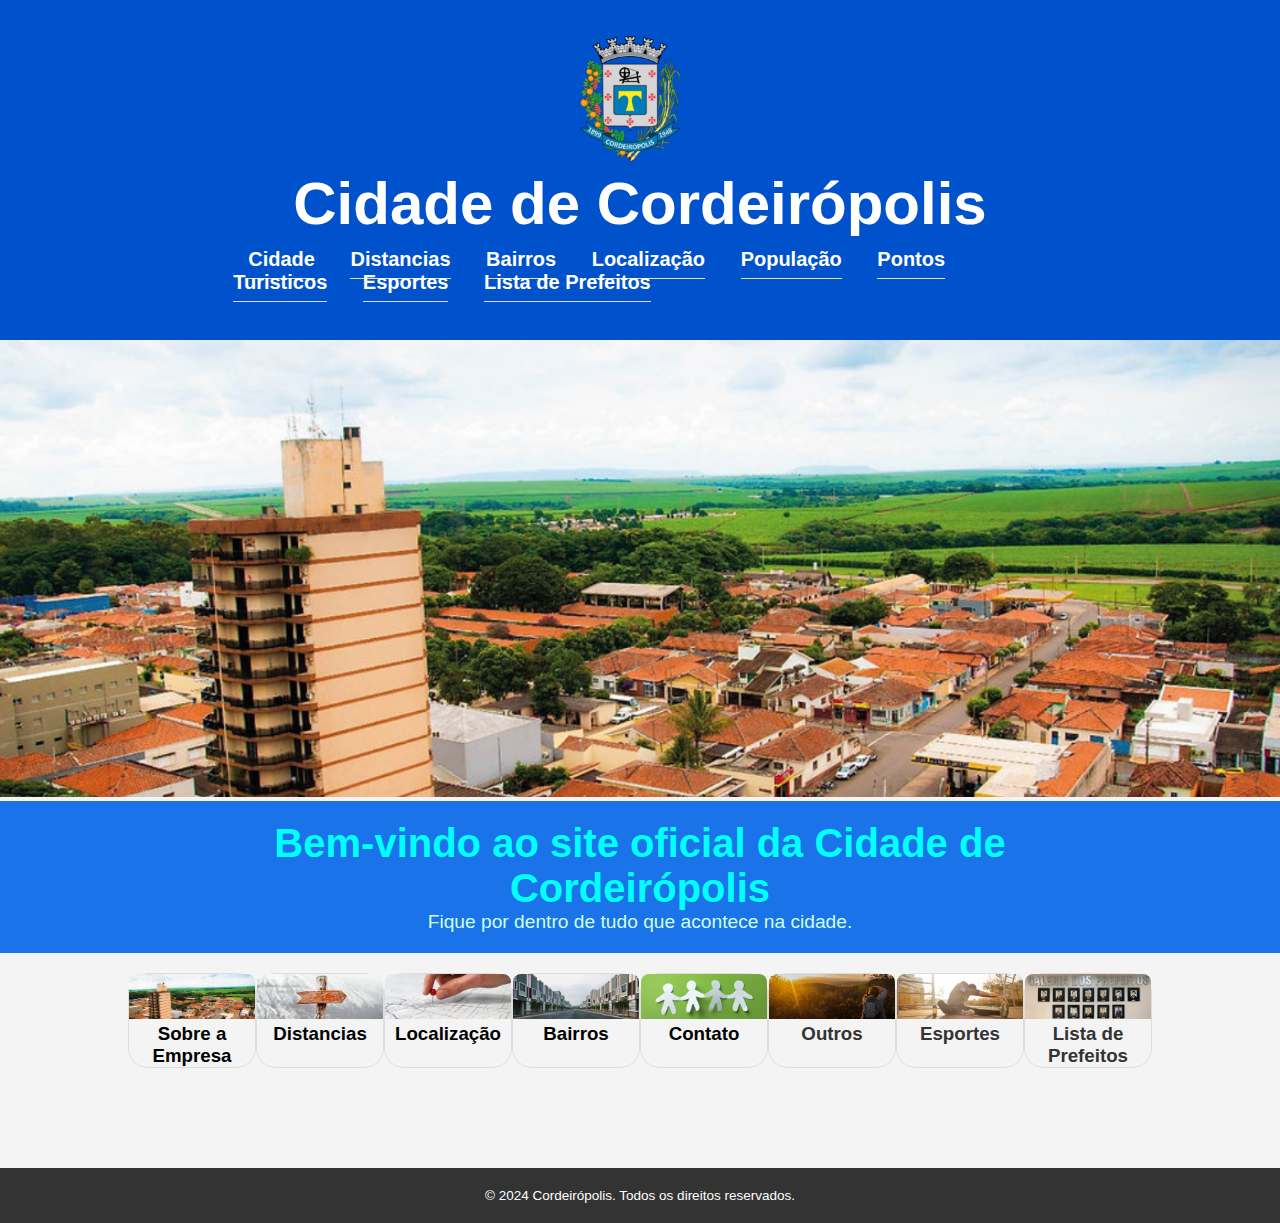
==== site_teste/index.html @ 88a85f2e "Add files via upload" ====
<!DOCTYPE html>
<html lang="pt-BR">
<head>
    <meta charset="UTF-8">
    <meta name="viewport" content="width=device-width, initial-scale=1.0">
    <meta name="description" content="Site oficial da Prefeitura de [Cidade]">
    <title>Cordeirópolis</title>
    <link rel="stylesheet" href="CSS/styleteste.css">
</head>
<body>

    <!-- Cabeçalho -->
    <header>
        <div class="container">
            <img src="imagens/brasao.png" alt="brasão" id="logo">
            <h1>Cidade de Cordeirópolis</h1>
            <nav>
                <ul>
                    <li><a href="a-cidade.html">Cidade</a></li>
                    <li><a href="distancias.html">Distancias</a></li>
                    <li><a href="bairros.html">Bairros</a></li>
                    <li><a href="localizacao.html">Localização</a></li>
                    <li><a href="populacao.html">População</a></li>
                    <li><a href="pontos-turisticos.html">Pontos Turisticos</a></li>
                    <li><a href="esportes.html">Esportes</a></li>
                    <li><a href="lista-de-prefeitos.html">Lista de Prefeitos</a></li>
                </ul>
            </nav>
        </div>
    </header>

    <section class="imagem_destaque">
        <img src="imagens/imagen_destaque.png" alt="Imagem Destaque">
    </section>
           
    <section id="banner">
        <div class="container">
            <h2>Bem-vindo ao site oficial da Cidade de Cordeirópolis</h2>
            <p>Fique por dentro de tudo que acontece na cidade.</p>
        </div>
    </section> 

    <!-- Sobre a cidade-->
    

    <div class="home">
        <div class="card">
        <a href="a-cidade.html">
            <img src="imagens/imagen_destaque.png" alt="cidade">
            <h3>Sobre a Empresa</h3>
            <!-- <p>Pagina com informações institucionais da Empresa</p> -->
        </a>
        </div>
    <div class="card">
        <a href="distancias.html">
        <img src="imagens/distancia.png" alt="distancia ">
        <h3>Distancias</h3>
        <!-- <p>Tabela com lista  de serviços prestados pela Empresa</p> -->
        </a>
    </div>
    <div class="card">
        <a href="localizacao.html">
            <img src="imagens/localizacao.png" alt="Localização">
            <h3>Localização</h3>
            <!-- <p>Galeria de  fotos institucionais ou de produtos da  Empresa</p> -->
        </a>
    </div>
    <div class="card">
        <a href="bairros.html">
            <img src="imagens/bairros.png" alt="bairros">
            <h3>Bairros</h3>
            <!-- <p>Lista de  videos relevantes  sobre  a Empresa e seus negocios</p> -->
        </a>
    </div>
    <div class="card">
        <a href="populacao.html">
            <img src="imagens/populacao.png" alt="População">
            <h3>Contato</h3>
            <!-- <p>Conheça nossa trajetoria de sucesso e crescimento constante</p> -->
        </a>
    </div>
    <div class="card">
        <img src="imagens/pontosturisticos.png" alt="pontos-turisticos">
        <h3>Outros</h3>
        <!-- <p>Lorem ipsum, dolor sit amet consectetur adipisicing elit. </p> -->
    
    </div>
    <div class="card">
        <img src="imagens/esportes.png" alt="Esportes">
        <h3>Esportes</h3>
        <!-- <p>Lorem ipsum, dolor sit amet consectetur adipisicing elit. </p> -->
    
    </div>
    <div class="card">
        <img src="imagens/listadeprefeitos.png" alt="lista-de-prefeitos">
        <h3>Lista de Prefeitos</h3>
        <!-- <p>Lorem ipsum, dolor sit amet consectetur adipisicing elit. </p> -->
    
    </div>
    
</div>
</main>

    <!-- Notícias
    <section id="noticias" class="container">
        <h2>Últimas Notícias</h2>
        <div class="noticia">
            <h3>Título da Notícia</h3>
            <p>Descrição curta da notícia...</p>
            <a href="#">Leia mais</a>
        </div>
        <div class="noticia">
            <h3>Título da Notícia</h3>
            <p>Descrição curta da notícia...</p>
            <a href="#">Leia mais</a>
        </div>
    </section> 

    <!-- Serviços
    <section id="servicos" class="container">
        <h2>Serviços Disponíveis</h2>
        <ul>
            <li><a href="#">Emissão de Certidões</a></li>
            <li><a href="#">Solicitação de Infraestrutura</a></li>
            <li><a href="#">Acessibilidade para Cidadãos</a></li>
        </ul>
    </section>  -->

    <!-- Contato 
    <section id="contato" class="container">
        <h2>Contato</h2>
        <p>Entre em contato conosco por meio do telefone ou e-mail abaixo:</p>
        <p>Telefone: (XX) XXXX-XXXX</p>
        <p>E-mail: contato@prefeitura.xxxxx.br</p>
    </section> -->

    <!-- Rodapé -->
    <footer>
        <div class="container">
            <p>&copy; 2024 Cordeirópolis. Todos os direitos reservados.</p>
        </div>
    </footer>

    <script src="script.js"></script>
</body>
</html>
---- site_teste/CSS/styleteste.css ----
@import url('https://fonts.googleapis.com/css2?family=Roboto:ital,wght@0,100;0,300;0,400;0,500;0,700;0,900;1,100;1,300;1,400;1,500;1,700;1,900&display=swap');
/* Resetando o estilo */
* {
    margin: 0;
    padding: 0;
    box-sizing: border-box;
}

/* Corpo da página */
body {
    font-family: Arial, sans-serif;
    background-color: #f4f4f4;
    color: #333;
}



/* Cabeçalho */
header {
    background-color: #0052cc;
    color: #fff;
    /* padding: 10px 0; */
    text-align: center;
    font-size: 30px;
}

header #logo {
    width: 100px;
    margin-right: 20px;
}

header nav ul {
    list-style: none;
    padding: 0;
    font-size: 20px;
    margin: 10px;
}

header nav ul li {
    display: inline;
    margin: 0 15px;
}

header nav ul li a {
    color: #fff;
    text-decoration: none;
    font-weight: bold;
}

/* IMAGEM DE DESTAQUE*/
.imagem_destaque img{
    width: 100%;
    
}

/* Banner Principal */
#banner {
    background-color: #1a73e8;
    color: #fff;
    padding: 0px;
    text-align: center;
}


#banner h2 {
    font-size: 2.5em;
    color: aqua;
}

#banner p {
    font-size: 1.2em;
    color: rgb(205, 255, 238);
}

.container {
    width: 80%;
    margin: 0 auto;
    padding: 20px 0;
}

/* sobre */
#sobre h2 {
    display: flex;
    color: #0052cc;
    justify-content: center;
    text-align: justify;
    font-size: 30px;

}

#sobre p {
        justify-content: center;
        text-align: justify;
}

.bandeira{
    display: flex;
    justify-content: center;
    
}

video{
    width: 100%;
}
iframe{
    width: 100%;
    height: 60vh;
}

/* Bairros */
#bairros h2 {
    display: flex;
    color: #0052cc;
    justify-content: center;
    text-align: justify;
    font-size: 30px;

}

#bairros h3{
    display: flex;
    color: #1a73e8;
    justify-content: center;
    font-size: 25px;
}

#bairros p {
    display: flex;
        justify-content: center;
        text-align: justify;
        text-decoration: underline;
} 

/* Pontos Turisticos */
#pontosturisticos h2 {
    display: flex;
    text-align: justify;
    justify-content: center;
    color: #0052cc;
    font-size: 50px;
    
}
#pontosturisticos h5{
    display: flex;
    text-align: justify;
    justify-content: center;
    color: #4e5868;
    font-size: 15px;

}
#pontosturisticos h3{
    display: flex;
    text-align: justify;
    justify-content: center;
    font-size: 35px;
    color: #48b362;
}
#pontosturisticos p{
    display: flex;
    justify-content: center;
    text-align: justify;
    /* margin-left: 250px;
    margin-right: 250px; */
}
.lagouniao{
    display: flex;
    justify-content: center;
    /* border: 1px solid #000 */    
    border-radius: 8px;
    img{
        width: 100%;
    } 
}
.autodromo{
    display: flex;
    justify-content: center;
    img{
        width: 100%;
    }
}
.centrocultural{
    display: flex;
    justify-content: center;
    img{
        width: 100%;
    }
}
.museu{
    display: flex;
    justify-content: center;
    img{
        width: 100%;
    }
}
.rotaciclista{
    display: flex;
    justify-content: center;
    img{
        width: 100%;
    }
}
.mirante{
    display: flex;
    justify-content: center;
    img{
        width: 100%;
    }
}


/* População TESTE */
 #populacao h2{
    display: flex;
    text-align: justify;
    justify-content: center;
    color: #0052cc;
    font-size: 50px;
}


/* População 2 */
body {
    font-family: Arial, sans-serif;
    margin: 0;
    padding: 0;
    background-color: #f4f4f4;
    text-align: center; /* Centraliza os textos da página */
}

header {
    background-color: #0052cc;
    color: white;
    padding: 1rem;
}

main {
    padding: 2rem;
}

.info-box {
    background-color: white;
    border-radius: 8px;
    box-shadow: 0 0 10px rgba(0, 0, 0, 0.1);
    margin-bottom: 2rem;
    padding: 1rem;
    text-align: center; /* Centraliza o texto dentro das caixas */
    margin: 0 auto 2rem auto; /* Centraliza a caixa e adiciona margem inferior */
    max-width: 600px; /* Define uma largura máxima para a caixa */
}

.info-box h2 {
    color: #333;
    margin-bottom: 0.5rem;
}

.info-box p {
    color: #555;
    margin-bottom: 1rem;
}

ul {
    list-style-type: none;
    padding: 0;
    margin: 0 auto;
    display: inline-block; /* Centraliza a lista */
    text-align: left; /* Alinha os itens da lista à esquerda */
}

ul li {
    display: flex;
    justify-content: center;
    text-align: justify;
    padding: 0.5rem 0;
    border-bottom: 1px solid #ddd;
}

ul li strong {
    color: #333;
}


/* Localização */

body {
    font-family: Arial, sans-serif;
    margin: 0;
    padding: 0;
    background-color: #f4f4f4;
    text-align: center;
}

main {
    padding: 2rem;
}

.map-section {
    background-color: white;
    border-radius: 8px;
    box-shadow: 0 0 10px rgba(0, 0, 0, 0.1);
    margin-bottom: 2rem;
    padding: 1rem;
    display: inline-block;
    width: 80%;
}

.map-section h2 {
    color: #333;
    margin-bottom: 1rem;
}



/* Esportes */

#corridaautodromo{
    display: flex;
    text-align: justify;
    justify-content: center;
    color: #0052cc;
    font-size: 30px;
    h2{
        font-size: 30px;
    }
}

.demaio{
    display: flex;
    justify-content: center;
    /* border: 1px solid #000 */    
    border-radius: 8px;
    img{
        width: 90%;
    } 
}



.container {
    width: 70%;
    margin: auto;
    padding: 20px;
    /* box-shadow: 0 0 10px rgba(0, 0, 0, 0.1); */
    border-radius: 8px;
}



.content {
    margin-top: 20px;
}

.sport-section {
    margin-bottom: 40px;
}

.sport-section h2 {
    color: #333;
}

.sport-section p {
    color: #555;
}

.video {
    margin-top: 10px;
    text-align: center;
}

















/*Formatação da HOme*/
.home{
    display:flex;
    flex-wrap: wrap;
    margin-top: 20px;
    margin-bottom: 80px;
    justify-content: center;
    text-align: justify;
    

    .card{
        width: 10%;
        border: 1px solid #ddd;
        margin-bottom: 20px;
        text-align: center;
        border-radius: 20px;
        img{
            border-radius: 8px 8px 0px 0px;
            width: 100%;
        } 
        /* p {
            font-weight: 300;
            margin-left: 10px;
            margin-right: 10px;
        } */
        a {
            color: black;
            text-decoration: none;
        }
        a:hover{
            text-decoration: underline;
        }
    }
}


/* Rodapé */
footer {
    display: flex;
    font-size: 15px;
    background-color: #333;
    justify-content: space-between;
    align-items: center;
    color: #fff;
    text-align: center;
    padding: px 0;
}

footer p {
    font-size: 0.9em;
}
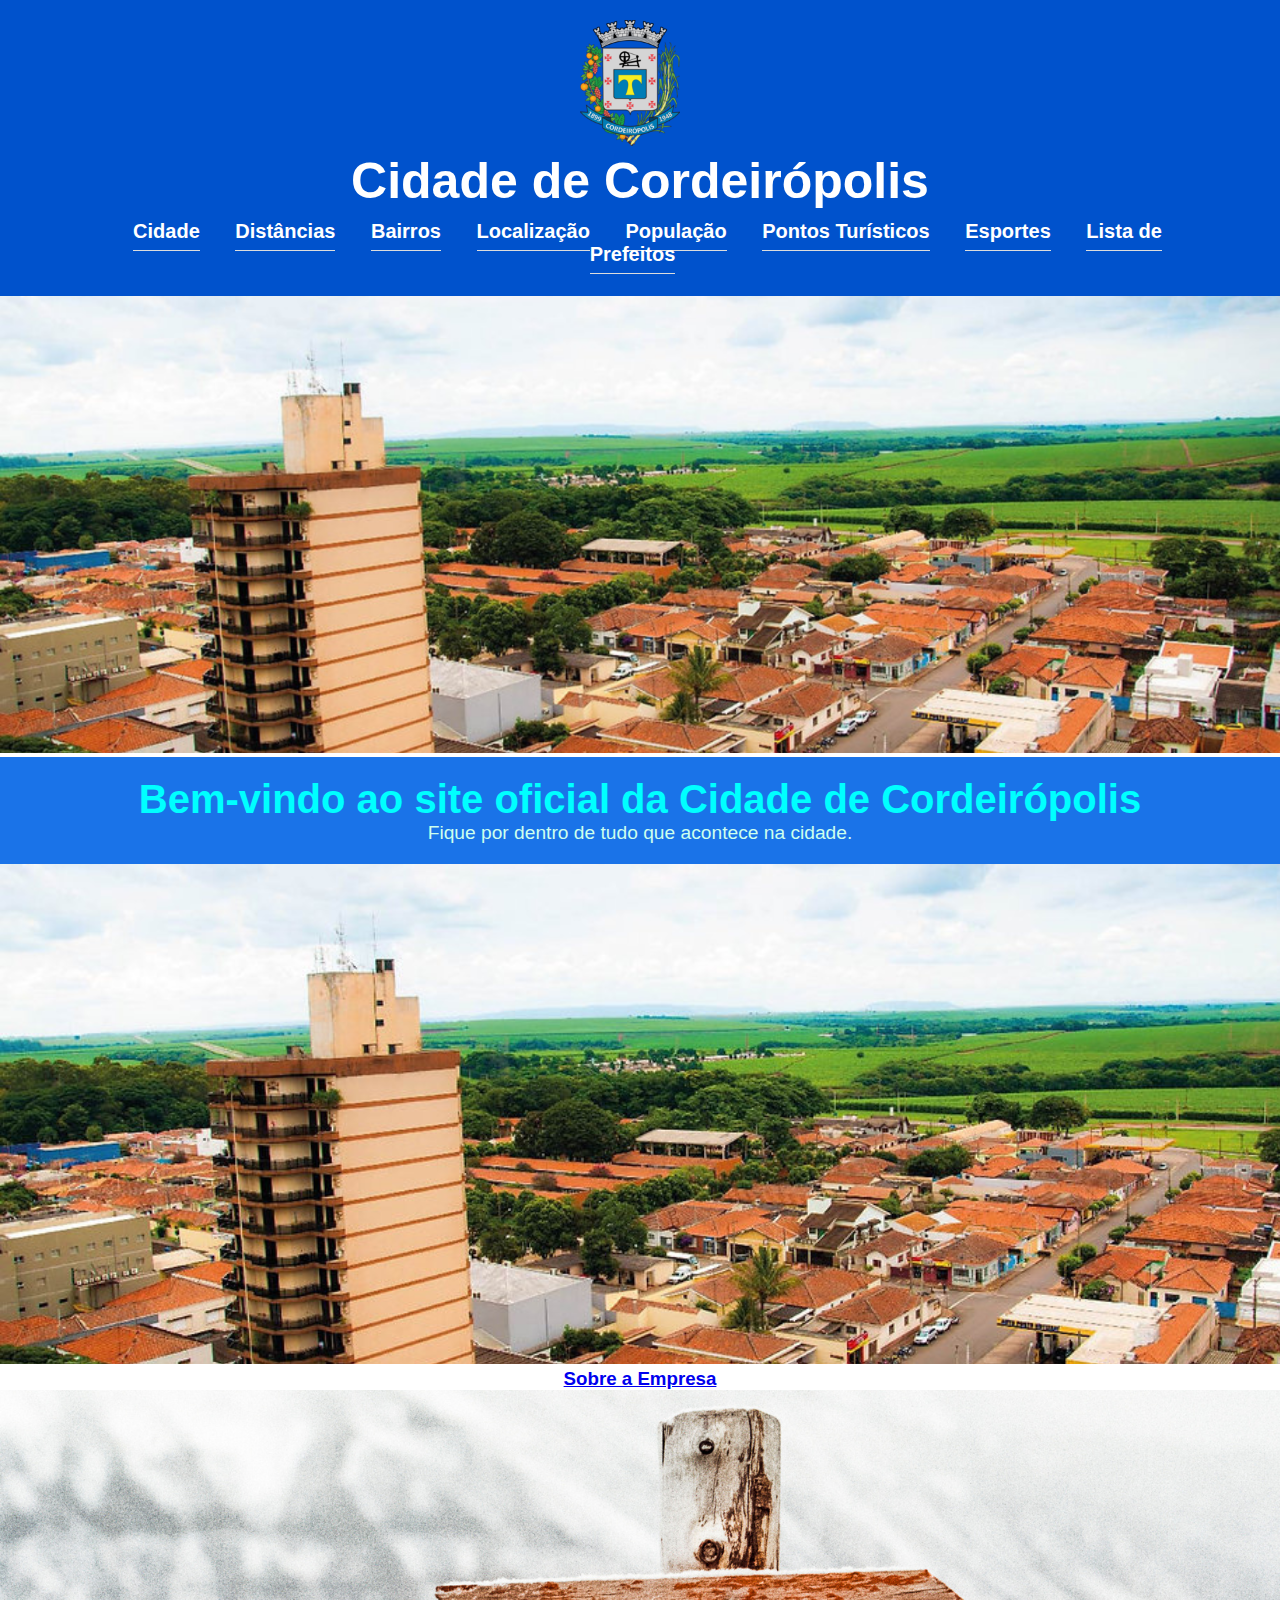
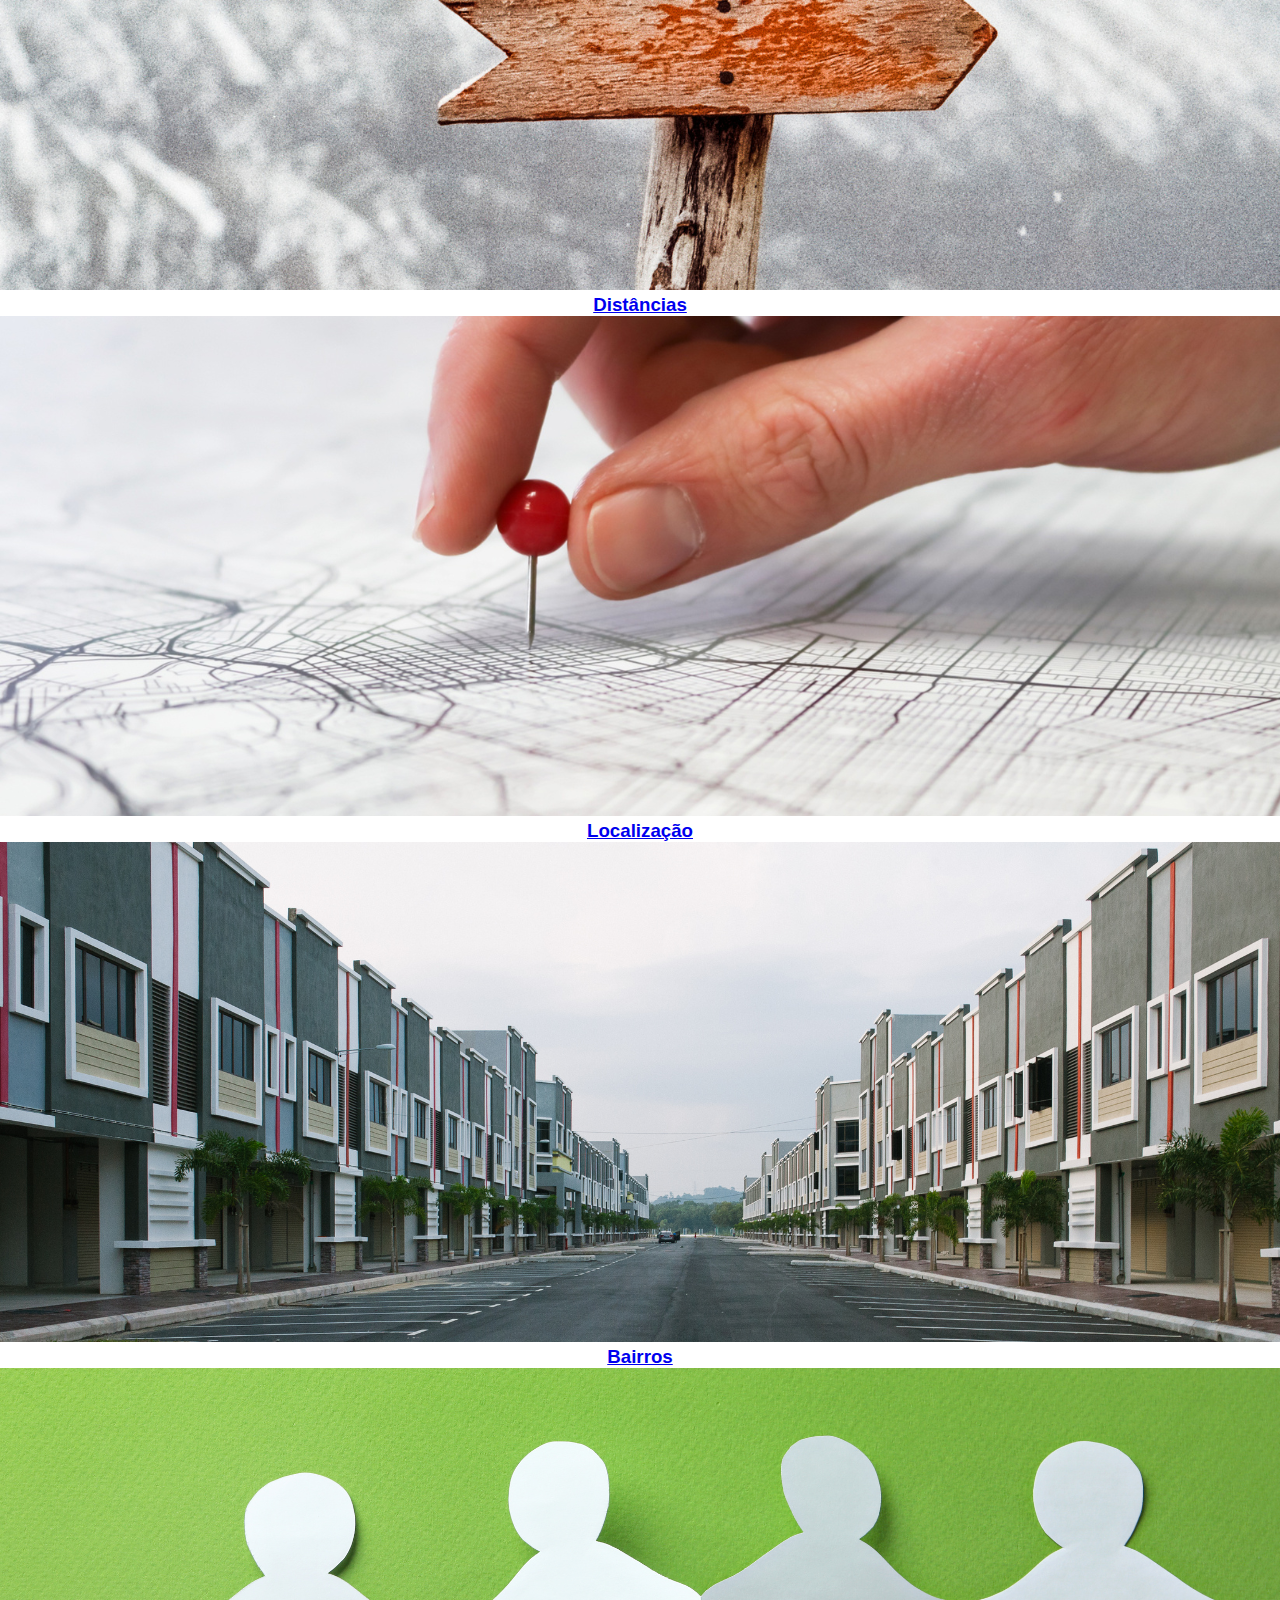
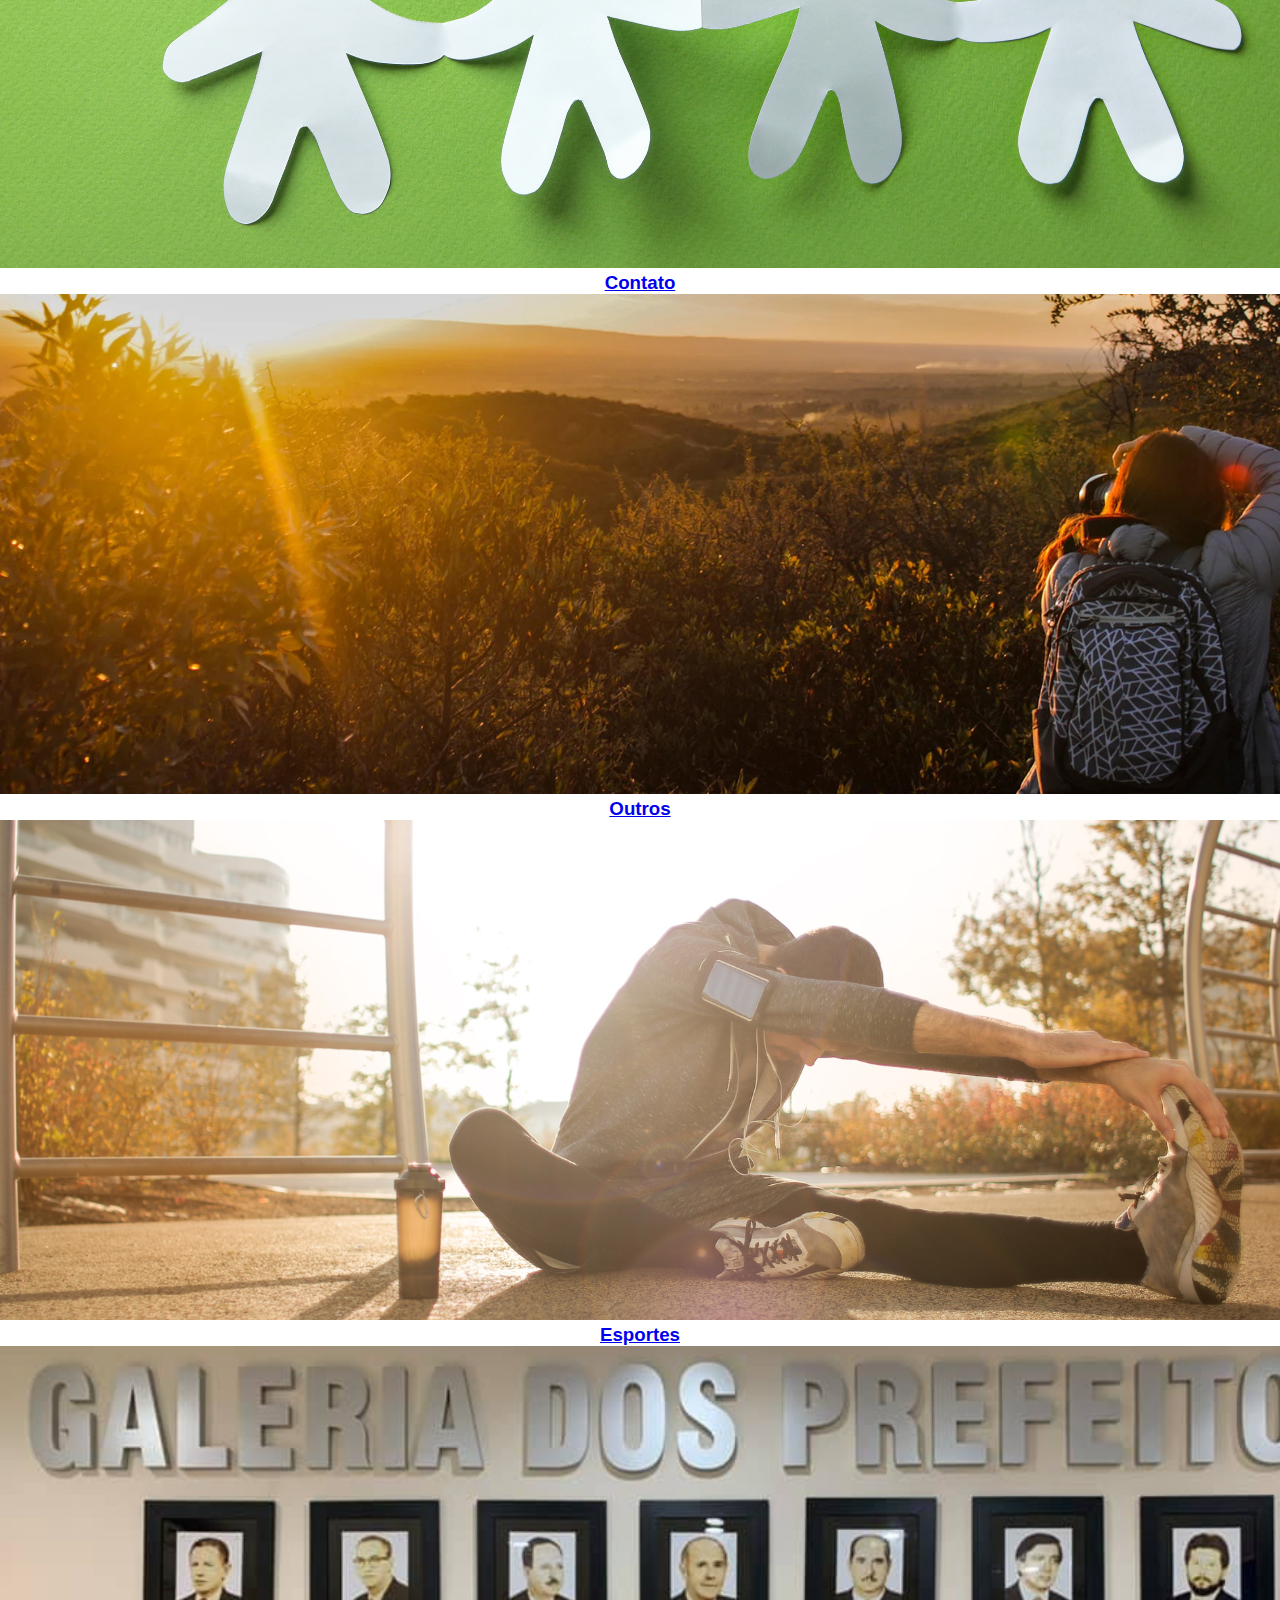
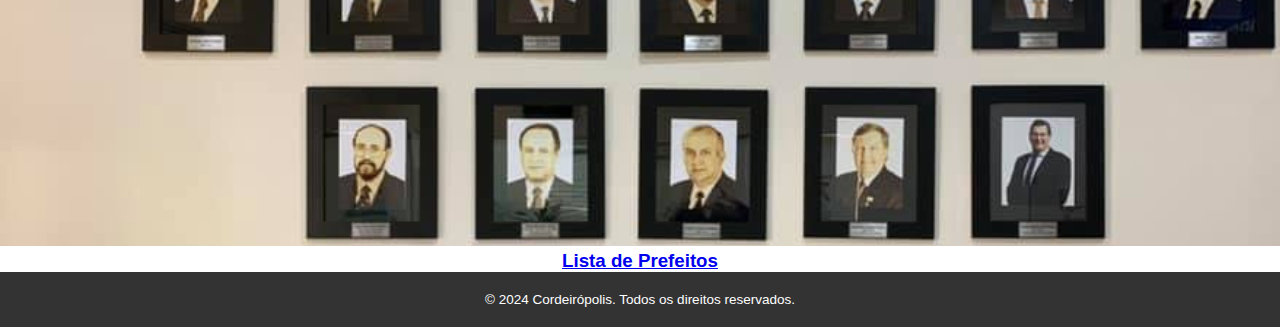
==== commit 7ed090af: "Add files via upload" ====
--- a/site_teste/index.html
+++ b/site_teste/index.html
@@ -1,146 +1,104 @@
-<!DOCTYPE html>
-<html lang="pt-BR">
-<head>
-    <meta charset="UTF-8">
-    <meta name="viewport" content="width=device-width, initial-scale=1.0">
-    <meta name="description" content="Site oficial da Prefeitura de [Cidade]">
-    <title>Cordeirópolis</title>
-    <link rel="stylesheet" href="CSS/styleteste.css">
-</head>
-<body>
-
-    <!-- Cabeçalho -->
-    <header>
-        <div class="container">
-            <img src="imagens/brasao.png" alt="brasão" id="logo">
-            <h1>Cidade de Cordeirópolis</h1>
-            <nav>
-                <ul>
-                    <li><a href="a-cidade.html">Cidade</a></li>
-                    <li><a href="distancias.html">Distancias</a></li>
-                    <li><a href="bairros.html">Bairros</a></li>
-                    <li><a href="localizacao.html">Localização</a></li>
-                    <li><a href="populacao.html">População</a></li>
-                    <li><a href="pontos-turisticos.html">Pontos Turisticos</a></li>
-                    <li><a href="esportes.html">Esportes</a></li>
-                    <li><a href="lista-de-prefeitos.html">Lista de Prefeitos</a></li>
-                </ul>
-            </nav>
-        </div>
-    </header>
-
-    <section class="imagem_destaque">
-        <img src="imagens/imagen_destaque.png" alt="Imagem Destaque">
-    </section>
-           
-    <section id="banner">
-        <div class="container">
-            <h2>Bem-vindo ao site oficial da Cidade de Cordeirópolis</h2>
-            <p>Fique por dentro de tudo que acontece na cidade.</p>
-        </div>
-    </section> 
-
-    <!-- Sobre a cidade-->
-    
-
-    <div class="home">
-        <div class="card">
-        <a href="a-cidade.html">
-            <img src="imagens/imagen_destaque.png" alt="cidade">
-            <h3>Sobre a Empresa</h3>
-            <!-- <p>Pagina com informações institucionais da Empresa</p> -->
-        </a>
-        </div>
-    <div class="card">
-        <a href="distancias.html">
-        <img src="imagens/distancia.png" alt="distancia ">
-        <h3>Distancias</h3>
-        <!-- <p>Tabela com lista  de serviços prestados pela Empresa</p> -->
-        </a>
-    </div>
-    <div class="card">
-        <a href="localizacao.html">
-            <img src="imagens/localizacao.png" alt="Localização">
-            <h3>Localização</h3>
-            <!-- <p>Galeria de  fotos institucionais ou de produtos da  Empresa</p> -->
-        </a>
-    </div>
-    <div class="card">
-        <a href="bairros.html">
-            <img src="imagens/bairros.png" alt="bairros">
-            <h3>Bairros</h3>
-            <!-- <p>Lista de  videos relevantes  sobre  a Empresa e seus negocios</p> -->
-        </a>
-    </div>
-    <div class="card">
-        <a href="populacao.html">
-            <img src="imagens/populacao.png" alt="População">
-            <h3>Contato</h3>
-            <!-- <p>Conheça nossa trajetoria de sucesso e crescimento constante</p> -->
-        </a>
-    </div>
-    <div class="card">
-        <img src="imagens/pontosturisticos.png" alt="pontos-turisticos">
-        <h3>Outros</h3>
-        <!-- <p>Lorem ipsum, dolor sit amet consectetur adipisicing elit. </p> -->
-    
-    </div>
-    <div class="card">
-        <img src="imagens/esportes.png" alt="Esportes">
-        <h3>Esportes</h3>
-        <!-- <p>Lorem ipsum, dolor sit amet consectetur adipisicing elit. </p> -->
-    
-    </div>
-    <div class="card">
-        <img src="imagens/listadeprefeitos.png" alt="lista-de-prefeitos">
-        <h3>Lista de Prefeitos</h3>
-        <!-- <p>Lorem ipsum, dolor sit amet consectetur adipisicing elit. </p> -->
-    
-    </div>
-    
-</div>
-</main>
-
-    <!-- Notícias
-    <section id="noticias" class="container">
-        <h2>Últimas Notícias</h2>
-        <div class="noticia">
-            <h3>Título da Notícia</h3>
-            <p>Descrição curta da notícia...</p>
-            <a href="#">Leia mais</a>
-        </div>
-        <div class="noticia">
-            <h3>Título da Notícia</h3>
-            <p>Descrição curta da notícia...</p>
-            <a href="#">Leia mais</a>
-        </div>
-    </section> 
-
-    <!-- Serviços
-    <section id="servicos" class="container">
-        <h2>Serviços Disponíveis</h2>
-        <ul>
-            <li><a href="#">Emissão de Certidões</a></li>
-            <li><a href="#">Solicitação de Infraestrutura</a></li>
-            <li><a href="#">Acessibilidade para Cidadãos</a></li>
-        </ul>
-    </section>  -->
-
-    <!-- Contato 
-    <section id="contato" class="container">
-        <h2>Contato</h2>
-        <p>Entre em contato conosco por meio do telefone ou e-mail abaixo:</p>
-        <p>Telefone: (XX) XXXX-XXXX</p>
-        <p>E-mail: contato@prefeitura.xxxxx.br</p>
-    </section> -->
-
-    <!-- Rodapé -->
-    <footer>
-        <div class="container">
-            <p>&copy; 2024 Cordeirópolis. Todos os direitos reservados.</p>
-        </div>
-    </footer>
-
-    <script src="script.js"></script>
-</body>
-</html>
+<!DOCTYPE html>
+<html lang="pt-BR">
+<head>
+    <meta charset="UTF-8">
+    <meta name="viewport" content="width=device-width, initial-scale=1.0">
+    <meta name="description" content="Site oficial da Prefeitura de Cordeirópolis">
+    <title>Cordeirópolis</title>
+    <link rel="stylesheet" href="CSS/styleteste.css">
+</head>
+<body>
+
+    <!-- Cabeçalho -->
+    <header>
+        <div class="container">
+            <img src="imagens/brasao.png" alt="brasão" id="logo">
+            <h1>Cidade de Cordeirópolis</h1>
+            <nav>
+                <ul>
+                    <li><a href="a-cidade.html">Cidade</a></li>
+                    <li><a href="distancias.html">Distâncias</a></li>
+                    <li><a href="bairros.html">Bairros</a></li>
+                    <li><a href="localizacao.html">Localização</a></li>
+                    <li><a href="populacao.html">População</a></li>
+                    <li><a href="pontos-turisticos.html">Pontos Turísticos</a></li>
+                    <li><a href="esportes.html">Esportes</a></li>
+                    <li><a href="lista-de-prefeitos.html">Lista de Prefeitos</a></li>
+                </ul>
+            </nav>
+        </div>
+    </header>
+
+    <section class="imagem_destaque">
+        <img src="imagens/imagen_destaque.png" alt="Imagem Destaque">
+    </section>
+           
+    <section id="banner">
+        <div class="container">
+            <h2>Bem-vindo ao site oficial da Cidade de Cordeirópolis</h2>
+            <p>Fique por dentro de tudo que acontece na cidade.</p>
+        </div>
+    </section> 
+
+    <!-- Sobre a cidade -->
+    <div class="home">
+        <div class="card">
+            <a href="a-cidade.html">
+                <img src="imagens/imagen_destaque.png" alt="cidade">
+                <h3>Sobre a Empresa</h3>
+            </a>
+        </div>
+        <div class="card">
+            <a href="distancias.html">
+                <img src="imagens/distancia.png" alt="distancia">
+                <h3>Distâncias</h3>
+            </a>
+        </div>
+        <div class="card">
+            <a href="localizacao.html">
+                <img src="imagens/localizacao.png" alt="Localização">
+                <h3>Localização</h3>
+            </a>
+        </div>
+        <div class="card">
+            <a href="bairros.html">
+                <img src="imagens/bairros.png" alt="bairros">
+                <h3>Bairros</h3>
+            </a>
+        </div>
+        <div class="card">
+            <a href="populacao.html">
+                <img src="imagens/populacao.png" alt="População">
+                <h3>Contato</h3>
+            </a>
+        </div>
+        <div class="card">
+            <a href="pontos-turisticos.html">
+                <img src="imagens/pontosturisticos.png" alt="pontos-turisticos">
+                <h3>Outros</h3>
+            </a>
+        </div>
+        <div class="card">
+            <a href="esportes.html">
+                <img src="imagens/esportes.png" alt="Esportes">
+                <h3>Esportes</h3>
+            </a>
+        </div>
+        <div class="card">
+            <a href="lista-de-prefeitos.html">
+                <img src="imagens/listadeprefeitos.png" alt="lista-de-prefeitos">
+                <h3>Lista de Prefeitos</h3>
+            </a>
+        </div>
+    </div>
+
+    <!-- Rodapé -->
+    <footer>
+        <div class="container">
+            <p>&copy; 2024 Cordeirópolis. Todos os direitos reservados.</p>
+        </div>
+    </footer>
+
+    <script src="script.js"></script>
+</body>
+</html>
--- a/site_teste/CSS/styleteste.css
+++ b/site_teste/CSS/styleteste.css
@@ -1,438 +1,582 @@
-@import url('https://fonts.googleapis.com/css2?family=Roboto:ital,wght@0,100;0,300;0,400;0,500;0,700;0,900;1,100;1,300;1,400;1,500;1,700;1,900&display=swap');
-/* Resetando o estilo */
-* {
-    margin: 0;
-    padding: 0;
-    box-sizing: border-box;
-}
-
-/* Corpo da página */
-body {
-    font-family: Arial, sans-serif;
-    background-color: #f4f4f4;
-    color: #333;
-}
-
-
-
-/* Cabeçalho */
-header {
-    background-color: #0052cc;
-    color: #fff;
-    /* padding: 10px 0; */
-    text-align: center;
-    font-size: 30px;
-}
-
-header #logo {
-    width: 100px;
-    margin-right: 20px;
-}
-
-header nav ul {
-    list-style: none;
-    padding: 0;
-    font-size: 20px;
-    margin: 10px;
-}
-
-header nav ul li {
-    display: inline;
-    margin: 0 15px;
-}
-
-header nav ul li a {
-    color: #fff;
-    text-decoration: none;
-    font-weight: bold;
-}
-
-/* IMAGEM DE DESTAQUE*/
-.imagem_destaque img{
-    width: 100%;
-    
-}
-
-/* Banner Principal */
-#banner {
-    background-color: #1a73e8;
-    color: #fff;
-    padding: 0px;
-    text-align: center;
-}
-
-
-#banner h2 {
-    font-size: 2.5em;
-    color: aqua;
-}
-
-#banner p {
-    font-size: 1.2em;
-    color: rgb(205, 255, 238);
-}
-
-.container {
-    width: 80%;
-    margin: 0 auto;
-    padding: 20px 0;
-}
-
-/* sobre */
-#sobre h2 {
-    display: flex;
-    color: #0052cc;
-    justify-content: center;
-    text-align: justify;
-    font-size: 30px;
-
-}
-
-#sobre p {
-        justify-content: center;
-        text-align: justify;
-}
-
-.bandeira{
-    display: flex;
-    justify-content: center;
-    
-}
-
-video{
-    width: 100%;
-}
-iframe{
-    width: 100%;
-    height: 60vh;
-}
-
-/* Bairros */
-#bairros h2 {
-    display: flex;
-    color: #0052cc;
-    justify-content: center;
-    text-align: justify;
-    font-size: 30px;
-
-}
-
-#bairros h3{
-    display: flex;
-    color: #1a73e8;
-    justify-content: center;
-    font-size: 25px;
-}
-
-#bairros p {
-    display: flex;
-        justify-content: center;
-        text-align: justify;
-        text-decoration: underline;
-} 
-
-/* Pontos Turisticos */
-#pontosturisticos h2 {
-    display: flex;
-    text-align: justify;
-    justify-content: center;
-    color: #0052cc;
-    font-size: 50px;
-    
-}
-#pontosturisticos h5{
-    display: flex;
-    text-align: justify;
-    justify-content: center;
-    color: #4e5868;
-    font-size: 15px;
-
-}
-#pontosturisticos h3{
-    display: flex;
-    text-align: justify;
-    justify-content: center;
-    font-size: 35px;
-    color: #48b362;
-}
-#pontosturisticos p{
-    display: flex;
-    justify-content: center;
-    text-align: justify;
-    /* margin-left: 250px;
-    margin-right: 250px; */
-}
-.lagouniao{
-    display: flex;
-    justify-content: center;
-    /* border: 1px solid #000 */    
-    border-radius: 8px;
-    img{
-        width: 100%;
-    } 
-}
-.autodromo{
-    display: flex;
-    justify-content: center;
-    img{
-        width: 100%;
-    }
-}
-.centrocultural{
-    display: flex;
-    justify-content: center;
-    img{
-        width: 100%;
-    }
-}
-.museu{
-    display: flex;
-    justify-content: center;
-    img{
-        width: 100%;
-    }
-}
-.rotaciclista{
-    display: flex;
-    justify-content: center;
-    img{
-        width: 100%;
-    }
-}
-.mirante{
-    display: flex;
-    justify-content: center;
-    img{
-        width: 100%;
-    }
-}
-
-
-/* População TESTE */
- #populacao h2{
-    display: flex;
-    text-align: justify;
-    justify-content: center;
-    color: #0052cc;
-    font-size: 50px;
-}
-
-
-/* População 2 */
-body {
-    font-family: Arial, sans-serif;
-    margin: 0;
-    padding: 0;
-    background-color: #f4f4f4;
-    text-align: center; /* Centraliza os textos da página */
-}
-
-header {
-    background-color: #0052cc;
-    color: white;
-    padding: 1rem;
-}
-
-main {
-    padding: 2rem;
-}
-
-.info-box {
-    background-color: white;
-    border-radius: 8px;
-    box-shadow: 0 0 10px rgba(0, 0, 0, 0.1);
-    margin-bottom: 2rem;
-    padding: 1rem;
-    text-align: center; /* Centraliza o texto dentro das caixas */
-    margin: 0 auto 2rem auto; /* Centraliza a caixa e adiciona margem inferior */
-    max-width: 600px; /* Define uma largura máxima para a caixa */
-}
-
-.info-box h2 {
-    color: #333;
-    margin-bottom: 0.5rem;
-}
-
-.info-box p {
-    color: #555;
-    margin-bottom: 1rem;
-}
-
-ul {
-    list-style-type: none;
-    padding: 0;
-    margin: 0 auto;
-    display: inline-block; /* Centraliza a lista */
-    text-align: left; /* Alinha os itens da lista à esquerda */
-}
-
-ul li {
-    display: flex;
-    justify-content: center;
-    text-align: justify;
-    padding: 0.5rem 0;
-    border-bottom: 1px solid #ddd;
-}
-
-ul li strong {
-    color: #333;
-}
-
-
-/* Localização */
-
-body {
-    font-family: Arial, sans-serif;
-    margin: 0;
-    padding: 0;
-    background-color: #f4f4f4;
-    text-align: center;
-}
-
-main {
-    padding: 2rem;
-}
-
-.map-section {
-    background-color: white;
-    border-radius: 8px;
-    box-shadow: 0 0 10px rgba(0, 0, 0, 0.1);
-    margin-bottom: 2rem;
-    padding: 1rem;
-    display: inline-block;
-    width: 80%;
-}
-
-.map-section h2 {
-    color: #333;
-    margin-bottom: 1rem;
-}
-
-
-
-/* Esportes */
-
-#corridaautodromo{
-    display: flex;
-    text-align: justify;
-    justify-content: center;
-    color: #0052cc;
-    font-size: 30px;
-    h2{
-        font-size: 30px;
-    }
-}
-
-.demaio{
-    display: flex;
-    justify-content: center;
-    /* border: 1px solid #000 */    
-    border-radius: 8px;
-    img{
-        width: 90%;
-    } 
-}
-
-
-
-.container {
-    width: 70%;
-    margin: auto;
-    padding: 20px;
-    /* box-shadow: 0 0 10px rgba(0, 0, 0, 0.1); */
-    border-radius: 8px;
-}
-
-
-
-.content {
-    margin-top: 20px;
-}
-
-.sport-section {
-    margin-bottom: 40px;
-}
-
-.sport-section h2 {
-    color: #333;
-}
-
-.sport-section p {
-    color: #555;
-}
-
-.video {
-    margin-top: 10px;
-    text-align: center;
-}
-
-
-
-
-
-
-
-
-
-
-
-
-
-
-
-
-
-/*Formatação da HOme*/
-.home{
-    display:flex;
-    flex-wrap: wrap;
-    margin-top: 20px;
-    margin-bottom: 80px;
-    justify-content: center;
-    text-align: justify;
-    
-
-    .card{
-        width: 10%;
-        border: 1px solid #ddd;
-        margin-bottom: 20px;
-        text-align: center;
-        border-radius: 20px;
-        img{
-            border-radius: 8px 8px 0px 0px;
-            width: 100%;
-        } 
-        /* p {
-            font-weight: 300;
-            margin-left: 10px;
-            margin-right: 10px;
-        } */
-        a {
-            color: black;
-            text-decoration: none;
-        }
-        a:hover{
-            text-decoration: underline;
-        }
-    }
-}
-
-
-/* Rodapé */
-footer {
-    display: flex;
-    font-size: 15px;
-    background-color: #333;
-    justify-content: space-between;
-    align-items: center;
-    color: #fff;
-    text-align: center;
-    padding: px 0;
-}
-
-footer p {
-    font-size: 0.9em;
-}
-
-
-
+@import url('https://fonts.googleapis.com/css2?family=Roboto:ital,wght@0,100;0,300;0,400;0,500;0,700;0,900;1,100;1,300;1,400;1,500;1,700;1,900&display=swap');
+/* Resetando o estilo */
+* {
+    margin: 0;
+    padding: 0;
+    box-sizing: border-box;
+}
+
+/* Corpo da página */
+body {
+    font-family: Arial, sans-serif;
+    background-color: #f4f4f4;
+    color: #333;
+}
+
+
+
+/* Cabeçalho */
+/* header {
+    background-color: #0052cc;
+    text-align: center;
+    color: rgb(255, 255, 255);
+    padding: 1rem;
+    font-size: 30px;
+    justify-content: center;
+    
+} */
+header {
+    display: flex;
+    background-color: #0052cc;
+    color: #fff;
+    text-align: center;
+    justify-content: center;
+    font-size: 25px;
+} 
+
+
+
+header #logo {
+    width: 100px;
+    margin-right: 20px;
+}
+
+header nav ul {
+    list-style: none;
+    padding: 0;
+    font-size: 20px;
+    margin: 10px;
+}
+
+header nav ul li {
+    display: inline;
+    margin: 0 15px;
+}
+
+header nav ul li a {
+    
+    color: #ffffff;
+    text-decoration: none;
+    font-weight: bold;
+    text-align: justify;
+  
+    justify-content: center;
+    font-size: 20px;
+}
+
+/* IMAGEM DE DESTAQUE*/
+.imagem_destaque img{
+    width: 100%;
+    
+}
+
+/* Banner Principal */
+#banner {
+    background-color: #1a73e8;
+    color: #fff;
+    padding: 0px;
+    text-align: center;
+}
+
+
+#banner h2 {
+    font-size: 2.5em;
+    color: aqua;
+}
+
+#banner p {
+    font-size: 1.2em;
+    color: rgb(205, 255, 238);
+}
+
+.container {
+    width: 80%;
+    margin: 0 auto;
+    padding: 20px 0;
+}
+
+/* sobre */
+#sobre h2 {
+    display: flex;
+    color: #0052cc;
+    justify-content: center;
+    text-align: justify;
+    font-size: 30px;
+
+}
+
+#sobre p {
+    display: flex;
+    justify-content: center;
+    text-align: justify;
+}
+
+#conheca{
+    h2{
+        text-align: center;
+    }
+}
+
+#hinocordeiro{
+    text-align: center;
+    justify-content: center;
+}
+
+
+.bandeira{
+    display: flex;
+    justify-content: center;
+    
+}
+
+video{
+    width: 100%;
+}
+iframe{
+    width: 100%;
+    height: 60vh;
+}
+
+/* Bairros */
+#bairros h2 {
+    display: flex;
+    color: #0052cc;
+    justify-content: center;
+    text-align: justify;
+    font-size: 30px;
+
+}
+
+#bairros h3{
+    display: flex;
+    color: #1a73e8;
+    justify-content: center;
+    font-size: 25px;
+}
+
+#bairros p {
+    display: flex;
+        justify-content: center;
+        text-align: justify;
+        text-decoration: underline;
+} 
+
+/* Pontos Turisticos */
+#pontosturisticos h2 {
+    display: flex;
+    text-align: justify;
+    justify-content: center;
+    color: #0052cc;
+    font-size: 50px;
+    
+}
+#pontosturisticos h5{
+    display: flex;
+    text-align: justify;
+    justify-content: center;
+    color: #4e5868;
+    font-size: 15px;
+
+}
+#pontosturisticos h3{
+    display: flex;
+    text-align: center;
+    justify-content: center;
+    font-size: 35px;
+    color: #48b362;
+}
+#pontosturisticos p{
+    display: flex;
+    justify-content: center;
+    text-align: justify;
+    /* margin-left: 250px;
+    margin-right: 250px; */
+}
+.lagouniao{
+    display: flex;
+    justify-content: center;
+    /* border: 1px solid #000 */    
+    border-radius: 8px;
+    img{
+        width: 100%;
+    } 
+}
+.autodromo{
+    display: flex;
+    justify-content: center;
+    
+    img{
+        width: 100%;
+    }
+}
+.centrocultural{
+    display: flex;
+    justify-content: center;
+    img{
+        width: 100%;
+    }
+}
+.museu{
+    display: flex;
+    justify-content: center;
+    img{
+        width: 100%;
+    }
+}
+.rotaciclista{
+    display: flex;
+    justify-content: center;
+    img{
+        width: 100%;
+    }
+}
+.mirante{
+    display: flex;
+    justify-content: center;
+    img{
+        width: 100%;
+    }
+}
+
+
+/* População TESTE */
+ #populacao h2{
+    display: flex;
+    text-align: justify;
+    justify-content: center;
+    color: #0052cc;
+    font-size: 50px;
+}
+
+
+/* População 2 */
+body {
+    font-family: Arial, sans-serif;
+    margin: 0;
+    padding: 0;
+    background-color: #f4f4f4;
+    text-align: center; /* Centraliza os textos da página */
+}
+
+
+
+main {
+    padding: 2rem;
+}
+
+.info-box {
+    background-color: white;
+    border-radius: 8px;
+    box-shadow: 0 0 10px rgba(0, 0, 0, 0.1);
+    margin-bottom: 2rem;
+    padding: 1rem;
+    text-align: center; /* Centraliza o texto dentro das caixas */
+    margin: 0 auto 2rem auto; /* Centraliza a caixa e adiciona margem inferior */
+    max-width: 600px; /* Define uma largura máxima para a caixa */
+}
+
+
+.info-box h2 {
+    color: #333;
+    margin-bottom: 0.5rem;
+}
+
+.info-box p {
+    color: #555;
+    margin-bottom: 1rem;
+}
+
+ul {
+    list-style-type: none;
+    padding: 0;
+    margin: 0 auto;
+    text-align: center; 
+    justify-content: center;
+}
+
+ul li {
+    display: flex;
+    justify-content: center;
+    text-align: justify;
+    padding: 0.5rem 0;
+    border-bottom: 1px solid #ddd;
+}
+
+ul li strong {
+    color: #333;
+}
+
+
+/* Localização */
+
+body {
+    font-family: Arial, sans-serif;
+    margin: 0;
+    padding: 0;
+    background-color: rgb(219, 232, 243);
+    text-align: center;
+}
+
+main {
+    padding: 2rem;
+}
+
+.map-section {
+    background-color: rgb(221, 245, 217);
+    border-radius: 8px;
+    box-shadow: 0 0 10px rgba(0, 0, 0, 0.1);
+    margin-bottom: 2rem;
+    padding: 1rem;
+    display: inline-block;
+    width: 80%;
+}
+
+.map-section h2 {
+    color: #333;
+    margin-bottom: 1rem;
+}
+
+
+
+/* Esportes */
+
+#corridaautodromo{
+    display: flex;
+    text-align: justify;
+    justify-content: center;
+    color: #0052cc;
+    font-size: 30px;
+    h2{
+        font-size: 30px;
+    }
+}
+
+.demaio{
+    display: flex;
+    justify-content: center;
+    /* border: 1px solid #000 */    
+    border-radius: 8px;
+    img{
+        width: 100%;
+    } 
+}
+
+#ciclismo{
+    h2{
+        font-size: 30px;
+        color: #0052cc;
+    }
+}
+#rotas{
+    h2{
+        font-size: 30px;
+        color: #0052cc;
+    }
+}
+#ciclismocaixa{
+    background-color: rgb(219, 232, 243);
+    border-radius: 8px;
+    box-shadow: 0 0 10px rgba(0, 0, 0, 0.1);
+    margin-bottom: 2rem;
+    padding: 1rem;
+    text-align: center; /* Centraliza o texto dentro das caixas */
+    margin: 0 auto 2rem auto; /* Centraliza a caixa e adiciona margem inferior */
+    max-width: 100%; /* Define uma largura máxima para a caixa */
+    border: 1px solid #000;
+}
+
+
+.container {
+    width: 90%;
+    margin: auto;
+    padding: 20px;
+    /* box-shadow: 0 0 10px rgba(0, 0, 0, 0.1); */
+    border-radius: 8px;
+}
+
+
+.content {
+    margin-top: 20px;
+}
+
+.sport-section {
+    margin-bottom: 40px;
+}
+
+.sport-section h2 {
+    color: #333;
+}
+
+.sport-section p {
+    color: #555;
+}
+
+.video {
+    margin-top: 10px;
+    text-align: center;
+}
+
+
+/* Lista de Prefeitos */
+body {
+    font-family: Arial, sans-serif;
+    margin: 0;
+    padding: 0;
+    background-color: #ffffff;
+}
+
+table {
+    width: 90%;
+    border-collapse: collapse;
+    margin: 20px auto;
+    background-color: #e4ebf7;
+}
+
+.prefeitos {
+    
+    border: 1px solid #000000;
+    border-radius: 10px;
+    box-shadow: 0 0 10px rgba(0, 0, 0, 0.1);
+}
+
+.prefeitos thead {
+    background-color: #0052cc;
+    color: rgb(253, 253, 253);
+}
+
+.prefeitos th, .prefeitos td {
+    text-align: center;
+    padding: 15px;
+    text-align: center;
+    border-bottom: 1px solid #ddd;
+}
+
+.prefeitos td img {
+    text-align: center;
+    width: 100px;
+    height: 100px;
+    border-radius: 50%;
+    object-fit: cover;
+}
+#prefeitos{
+    p{
+        font-size: 15px;
+        /* text-align: center; */
+        margin: 10px 0px 0px 0px;
+        text-decoration: underline ;
+    }
+}
+#prefeitos2{
+    font-size: 20px;
+    text-align: center;
+    font-weight: bold;    
+}
+
+
+/* Distancia */
+
+
+/* .container {
+    text-align: center;
+    max-width: 800px;
+} */
+
+table {
+    width: 80%;
+    border-collapse: collapse;
+}
+
+th, td {
+    border: 1px solid #000000;
+    padding: 8px;
+    text-align: center;
+}
+
+th {
+    background-color: #0052CC;
+    color: #ffffff;
+}
+#distancias{
+    h2{
+        font-size: 40px;
+        color: #0052CC;
+    }
+}
+
+
+
+
+
+
+
+
+
+
+
+
+
+
+
+
+
+
+
+
+
+
+
+
+/*Formatação da HOme*/
+/* .home{
+    display:flex;
+    flex-wrap: wrap;
+    margin-top: 20px;
+    margin-bottom: 80px;
+    justify-content: center;
+    text-align: justify;
+    
+
+    .card{
+        width: 10%;
+        border: 1px solid #ddd;
+        margin-bottom: 20px;
+        text-align: center;
+        border-radius: 20px;
+        img{
+            border-radius: 8px 8px 0px 0px;
+            width: 100%;
+        } 
+        /* p {
+            font-weight: 300;
+            margin-left: 10px;
+            margin-right: 10px;
+        } */
+        /*a {
+            color: black;
+            text-decoration: none;
+        }
+        a:hover{
+            text-decoration: underline;
+        }
+    }
+} */
+
+
+/* Rodapé */
+footer {
+    display: flex;
+    font-size: 15px;
+    background-color: #333;
+    justify-content: space-between;
+    align-items: center;
+    color: #fff;
+    text-align: center;
+    padding: px 0;
+}
+
+footer p {
+    font-size: 0.9em;
+}
+
+
+
